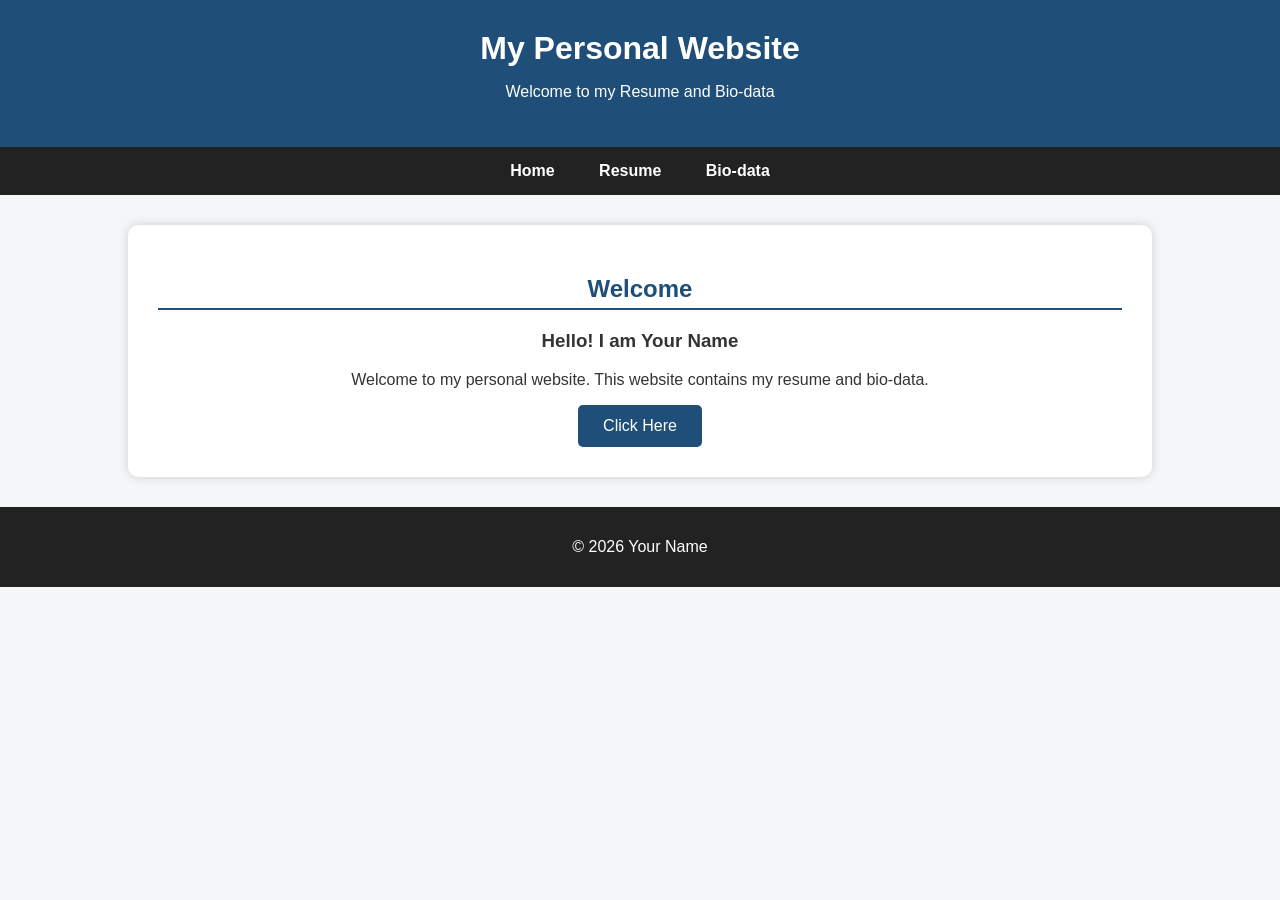
==== index.html @ 5cbdf59c "Add files via upload" ====
<!DOCTYPE html>
<html lang="en">

<head>
    <meta charset="UTF-8">
    <meta name="viewport" content="width=device-width, initial-scale=1.0">
    <title>My Personal Website</title>
    <link rel="stylesheet" href="style.css">
</head>

<body>

<header>
    <h1>My Personal Website</h1>
    <p>Welcome to my Resume and Bio-data</p>
</header>

<nav>
    <a href="index.html">Home</a>
    <a href="resume.html">Resume</a>
    <a href="biodata.html">Bio-data</a>
</nav>

<section class="home">
    <h2>Welcome</h2>

    <h3>Hello! I am Your Name</h3>

    <p>
        Welcome to my personal website. This website contains
        my resume and bio-data.
    </p>

    <button onclick="welcomeMessage()">Click Here</button>
</section>

<footer>
    <p>&copy; 2026 Your Name</p>
</footer>

<script src="https://code.jquery.com/jquery-3.7.1.min.js"></script>
<script src="script.js"></script>

</body>
</html>
---- style.css ----
* {
    box-sizing: border-box;
}

body {
    margin: 0;
    font-family: Arial, sans-serif;
    background-color: #f4f6f8;
    color: #333;
}

header {
    background-color: #1f4e79;
    color: white;
    text-align: center;
    padding: 30px;
}

header h1 {
    margin: 0;
}

nav {
    background-color: #222;
    text-align: center;
    padding: 15px;
}

nav a {
    color: white;
    text-decoration: none;
    margin: 0 20px;
    font-weight: bold;
}

nav a:hover {
    color: #ffd700;
}

.container,
.home {
    width: 80%;
    margin: 30px auto;
    background-color: white;
    padding: 30px;
    border-radius: 10px;
    box-shadow: 0 0 10px #ccc;
}

.home {
    text-align: center;
}

h2 {
    color: #1f4e79;
    border-bottom: 2px solid #1f4e79;
    padding-bottom: 5px;
}

table {
    width: 100%;
    border-collapse: collapse;
    margin-bottom: 20px;
}

th,
td {
    border: 1px solid #999;
    padding: 12px;
    text-align: left;
}

th {
    background-color: #1f4e79;
    color: white;
}

.biodata th {
    width: 30%;
}

li {
    margin: 8px 0;
}

button {
    background-color: #1f4e79;
    color: white;
    border: none;
    padding: 12px 25px;
    border-radius: 5px;
    cursor: pointer;
    font-size: 16px;
}

button:hover {
    background-color: #163a5c;
}

footer {
    background-color: #222;
    color: white;
    text-align: center;
    padding: 15px;
    margin-top: 30px;
}

/* Responsive design */
@media screen and (max-width: 600px) {
    .container,
    .home {
        width: 95%;
        padding: 15px;
    }

    nav a {
        margin: 0 8px;
        font-size: 14px;
    }

    th,
    td {
        padding: 8px;
    }
}
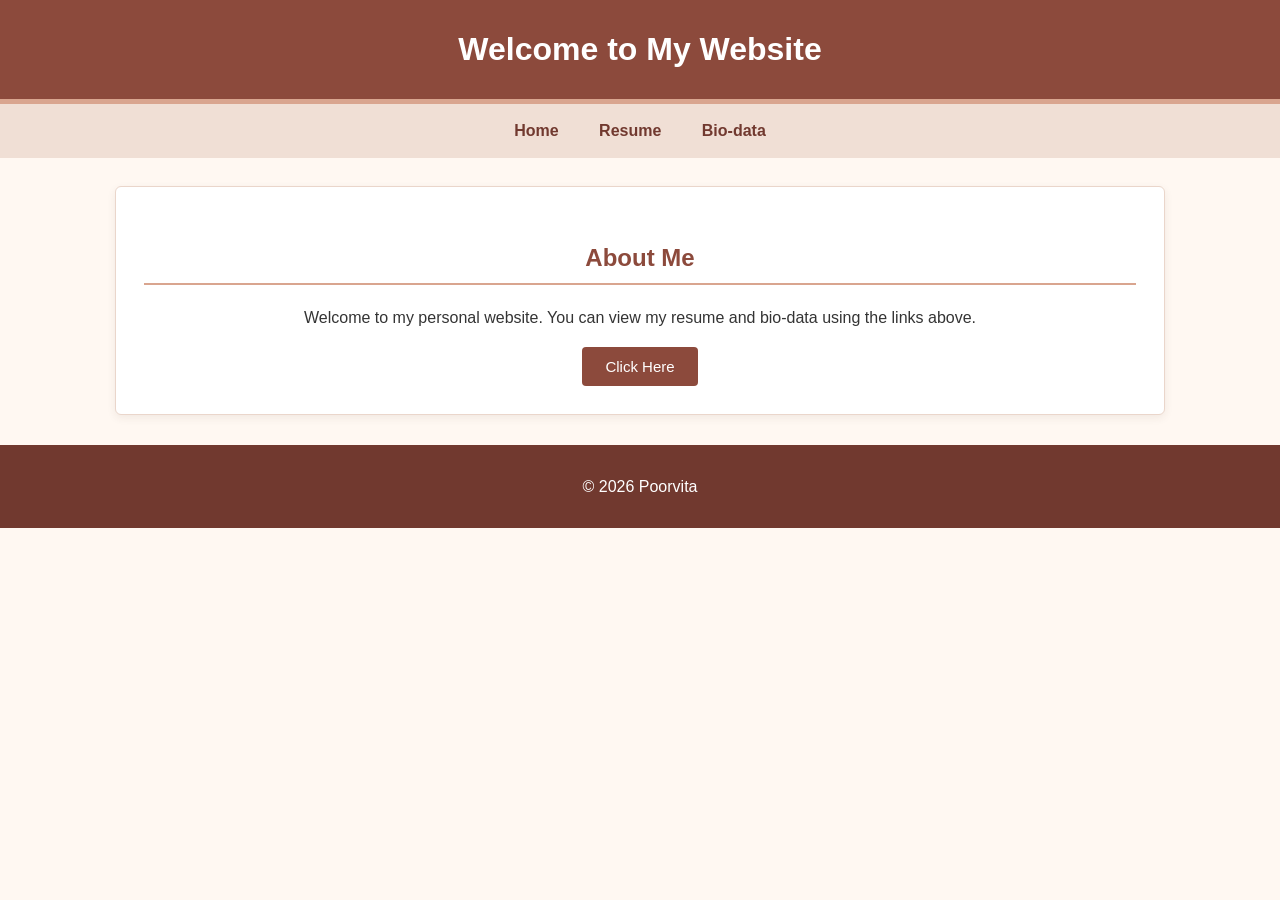
==== commit cc3c2e2e: "Add files via upload" ====
--- a/index.html
+++ b/index.html
@@ -1,45 +1,33 @@
-<!DOCTYPE html>
-<html lang="en">
-
-<head>
-    <meta charset="UTF-8">
-    <meta name="viewport" content="width=device-width, initial-scale=1.0">
-    <title>My Personal Website</title>
-    <link rel="stylesheet" href="style.css">
-</head>
-
-<body>
-
-<header>
-    <h1>My Personal Website</h1>
-    <p>Welcome to my Resume and Bio-data</p>
-</header>
-
-<nav>
-    <a href="index.html">Home</a>
-    <a href="resume.html">Resume</a>
-    <a href="biodata.html">Bio-data</a>
-</nav>
-
-<section class="home">
-    <h2>Welcome</h2>
-
-    <h3>Hello! I am Your Name</h3>
-
-    <p>
-        Welcome to my personal website. This website contains
-        my resume and bio-data.
-    </p>
-
-    <button onclick="welcomeMessage()">Click Here</button>
-</section>
-
-<footer>
-    <p>&copy; 2026 Your Name</p>
-</footer>
-
-<script src="https://code.jquery.com/jquery-3.7.1.min.js"></script>
-<script src="script.js"></script>
-
-</body>
-</html>+<!DOCTYPE html>
+<html lang="en">
+<head>
+    <meta charset="UTF-8">
+    <meta name="viewport" content="width=device-width, initial-scale=1.0">
+    <title>Home</title>
+    <link rel="stylesheet" href="style.css">
+    <script src="script.js" defer></script>
+</head>
+<body>
+
+<header>
+    <h1>Welcome to My Website</h1>
+</header>
+
+<nav>
+    <a href="index.html">Home</a>
+    <a href="resume.html">Resume</a>
+    <a href="biodata.html">Bio-data</a>
+</nav>
+
+<div class="home">
+    <h2>About Me</h2>
+    <p>Welcome to my personal website. You can view my resume and bio-data using the links above.</p>
+    <button onclick="welcomeMessage()">Click Here</button>
+</div>
+
+<footer>
+    <p>&copy; 2026 Poorvita</p>
+</footer>
+
+</body>
+</html>
--- a/style.css
+++ b/style.css
@@ -1,125 +1,133 @@
-* {
-    box-sizing: border-box;
-}
-
-body {
-    margin: 0;
-    font-family: Arial, sans-serif;
-    background-color: #f4f6f8;
-    color: #333;
-}
-
-header {
-    background-color: #1f4e79;
-    color: white;
-    text-align: center;
-    padding: 30px;
-}
-
-header h1 {
-    margin: 0;
-}
-
-nav {
-    background-color: #222;
-    text-align: center;
-    padding: 15px;
-}
-
-nav a {
-    color: white;
-    text-decoration: none;
-    margin: 0 20px;
-    font-weight: bold;
-}
-
-nav a:hover {
-    color: #ffd700;
-}
-
-.container,
-.home {
-    width: 80%;
-    margin: 30px auto;
-    background-color: white;
-    padding: 30px;
-    border-radius: 10px;
-    box-shadow: 0 0 10px #ccc;
-}
-
-.home {
-    text-align: center;
-}
-
-h2 {
-    color: #1f4e79;
-    border-bottom: 2px solid #1f4e79;
-    padding-bottom: 5px;
-}
-
-table {
-    width: 100%;
-    border-collapse: collapse;
-    margin-bottom: 20px;
-}
-
-th,
-td {
-    border: 1px solid #999;
-    padding: 12px;
-    text-align: left;
-}
-
-th {
-    background-color: #1f4e79;
-    color: white;
-}
-
-.biodata th {
-    width: 30%;
-}
-
-li {
-    margin: 8px 0;
-}
-
-button {
-    background-color: #1f4e79;
-    color: white;
-    border: none;
-    padding: 12px 25px;
-    border-radius: 5px;
-    cursor: pointer;
-    font-size: 16px;
-}
-
-button:hover {
-    background-color: #163a5c;
-}
-
-footer {
-    background-color: #222;
-    color: white;
-    text-align: center;
-    padding: 15px;
-    margin-top: 30px;
-}
-
-/* Responsive design */
-@media screen and (max-width: 600px) {
-    .container,
-    .home {
-        width: 95%;
-        padding: 15px;
-    }
-
-    nav a {
-        margin: 0 8px;
-        font-size: 14px;
-    }
-
-    th,
-    td {
-        padding: 8px;
-    }
-}+* {
+    box-sizing: border-box;
+}
+
+body {
+    margin: 0;
+    font-family: Arial, sans-serif;
+    background-color: #fff8f2;
+    color: #343434;
+    line-height: 1.6;
+}
+
+header {
+    background-color: #8c4a3c;
+    color: white;
+    text-align: center;
+    padding: 24px;
+    border-bottom: 5px solid #d9a58f;
+}
+
+header h1 {
+    margin: 0;
+}
+
+nav {
+    background-color: #f0dfd5;
+    text-align: center;
+    padding: 14px;
+}
+
+nav a {
+    color: #71392f;
+    text-decoration: none;
+    margin: 0 18px;
+    font-weight: bold;
+}
+
+nav a:hover {
+    color: #b45f49;
+    text-decoration: underline;
+}
+
+.container,
+.home {
+    width: 82%;
+    margin: 28px auto;
+    background-color: white;
+    padding: 28px;
+    border: 1px solid #ead6cb;
+    border-radius: 6px;
+    box-shadow: 0 3px 9px rgba(80, 45, 35, 0.08);
+}
+
+.home {
+    text-align: center;
+}
+
+h2 {
+    color: #8c4a3c;
+    border-bottom: 2px solid #d9a58f;
+    padding-bottom: 6px;
+    margin-top: 24px;
+}
+
+table {
+    width: 100%;
+    border-collapse: collapse;
+    margin-bottom: 20px;
+}
+
+th,
+td {
+    border: 1px solid #dfc8bd;
+    padding: 11px;
+    text-align: left;
+}
+
+th {
+    background-color: #8c4a3c;
+    color: white;
+}
+
+tr:nth-child(even) td {
+    background-color: #fff5ef;
+}
+
+.biodata th {
+    width: 30%;
+}
+
+li {
+    margin: 8px 0;
+}
+
+button {
+    background-color: #8c4a3c;
+    color: white;
+    border: none;
+    padding: 11px 23px;
+    border-radius: 4px;
+    cursor: pointer;
+    font-size: 15px;
+}
+
+button:hover {
+    background-color: #71392f;
+}
+
+footer {
+    background-color: #71392f;
+    color: white;
+    text-align: center;
+    padding: 13px;
+    margin-top: 30px;
+}
+
+@media (max-width: 600px) {
+    .container,
+    .home {
+        width: 94%;
+        padding: 18px;
+    }
+
+    nav a {
+        display: inline-block;
+        margin: 5px 8px;
+    }
+
+    th,
+    td {
+        padding: 7px;
+    }
+}
